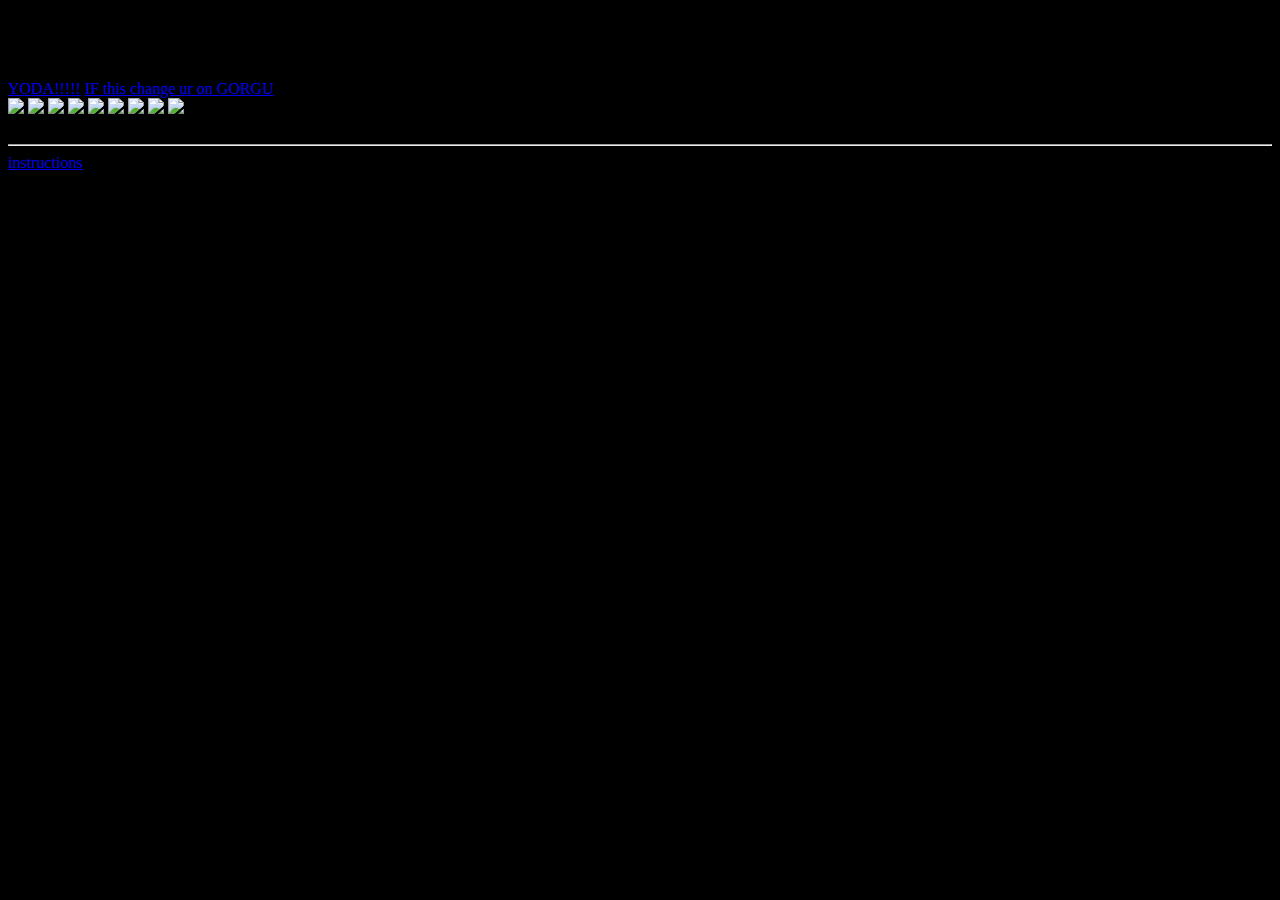
==== gorgu.html @ 0d5cb751 "ihateelife" ====
<!DOCTYPE html>
<html lang="en">
  <head>
    <meta charset="UTF-8" />
    <meta name="viewport" content="width=device-width, initial-scale=1.0" />
    <meta http-equiv="X-UA-Compatible" content="ie=edge" />
    <link href="style.css" rel="stylesheet" type="text/css" />
    <title>Static Template</title>
  </head>
  <body>
    <h1>Starzyk Wars</h1>
    <nav>
      <a href="index.html">YODA!!!!!</a>
      <a href="gorgu.html">IF this change ur on GORGU</a>

      <!-- add 3 page of starwars hero of your choice -->
    </nav>
    <!-- code here -->
  
      <img src=image/row-1-column-1.png> <img src=image/row-1-column-2.png> <img src=image/row-1-column-3.png> 
      
      <img src=image/row-2-column-1.png> <img src=image/row-2-column-2.png> <img src=image/row-2-column-2.png> 
      
      <img src=image/row-3-column-1.png> <img src=image/row-3-column-2.png> <img src=image/row-3-column-3.png>
   
    <br /><br />
    <hr />
    <a href="instruction.html">instructions</a>
       
        
        
        
        
        
        
        
            <script src="script.js"></script>
  </body>
</html>
---- style.css ----
@import url("https://fonts.googleapis.com/css?family=Lato|Poller+One&display=swap");

img {
  align-self: center;
}
@font-face {
  font-family: "SF Distant Galaxy";
  src: url("SFDistantGalaxy.ttf") format("truetype");
}
/* phone */

body {
background-color:blue;
  
}
.WHAT{
  display:flex;
    flex-direction: column;
}



h1 {
  font-family: "SF Distant Galaxy";
}



/* computer */
@media screen and (min-width: 600px) {

  body {
    background-color:black;
  }
  .WHAT{
    display:flex;
    justify-content: center;
      margin: 1px;
  }
  .HUH{
    display:flex;
    justify-content: center;
      margin: 1px;
  }
  .HMM{
    display:flex;
    justify-content: center;
      margin: 1px;
  }


}
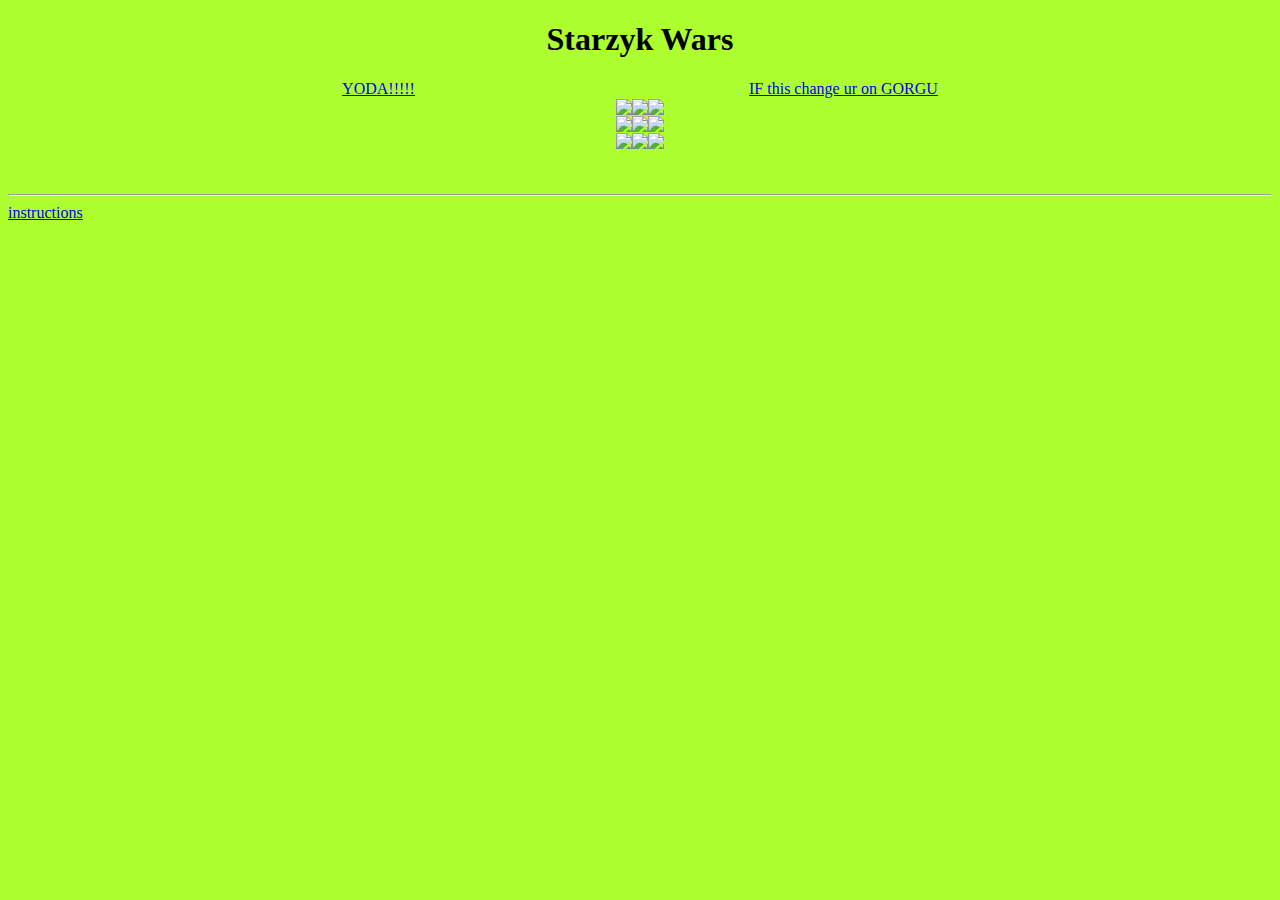
==== commit 24af1669: "MOTHERF-" ====
--- a/gorgu.html
+++ b/gorgu.html
@@ -10,19 +10,22 @@
   <body>
     <h1>Starzyk Wars</h1>
     <nav>
+      <div class="NEW">
       <a href="index.html">YODA!!!!!</a>
       <a href="gorgu.html">IF this change ur on GORGU</a>
-
+</div>
       <!-- add 3 page of starwars hero of your choice -->
     </nav>
     <!-- code here -->
-  
+    <div class="WHAT">
       <img src=image/row-1-column-1.png> <img src=image/row-1-column-2.png> <img src=image/row-1-column-3.png> 
-      
+      </div>
+      <div class="HUH">
       <img src=image/row-2-column-1.png> <img src=image/row-2-column-2.png> <img src=image/row-2-column-2.png> 
-      
+    </div>
+    <div class="HMM">
       <img src=image/row-3-column-1.png> <img src=image/row-3-column-2.png> <img src=image/row-3-column-3.png>
-   
+    </div>
     <br /><br />
     <hr />
     <a href="instruction.html">instructions</a>
--- a/style.css
+++ b/style.css
@@ -10,18 +10,42 @@
 /* phone */
 
 body {
-background-color:blue;
-  
+  background-color:blueviolet;
+}
+
+
+.NEW{
+display:flex;
+flex-direction: column;
+justify-content: space-evenly;
+align-items: center;
 }
 .WHAT{
   display:flex;
-    flex-direction: column;
+  flex-direction: column;
+  justify-content: center;
+    margin: 1px;
 }
-
+.HUH{
+  display:flex;
+  flex-direction: column;
+  justify-content: center;
+    margin: 1px;
+}
+.HMM{
+  display:flex;
+  flex-direction: column;
+  justify-content: center;
+    margin: 1px;
+}
 
 
 h1 {
   font-family: "SF Distant Galaxy";
+  display:flex;
+  flex-direction: column;
+  justify-content: center;
+  align-items: center;
 }
 
 
@@ -30,20 +54,29 @@
 @media screen and (min-width: 600px) {
 
   body {
-    background-color:black;
+    background-color:greenyellow;
   }
+
+  .NEW{
+    display:flex;
+    flex-direction: row;
+    justify-content: space-evenly;
+    }
   .WHAT{
     display:flex;
+    flex-direction: row;
     justify-content: center;
       margin: 1px;
   }
   .HUH{
     display:flex;
+    flex-direction: row;
     justify-content: center;
       margin: 1px;
   }
   .HMM{
     display:flex;
+    flex-direction: row;
     justify-content: center;
       margin: 1px;
   }
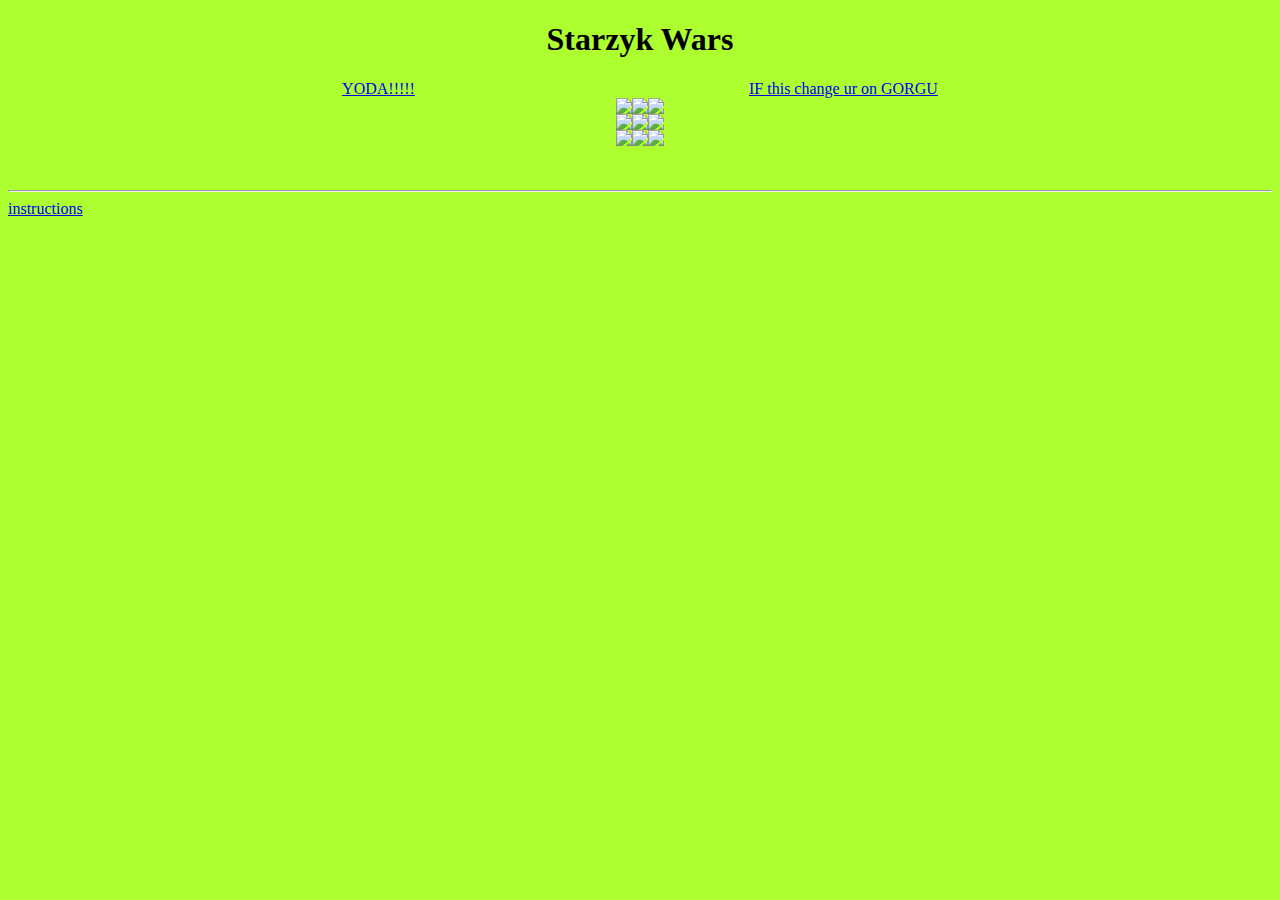
==== commit a487f76a: "MOTHERF" ====
--- a/gorgu.html
+++ b/gorgu.html
@@ -21,7 +21,7 @@
       <img src=image/row-1-column-1.png> <img src=image/row-1-column-2.png> <img src=image/row-1-column-3.png> 
       </div>
       <div class="HUH">
-      <img src=image/row-2-column-1.png> <img src=image/row-2-column-2.png> <img src=image/row-2-column-2.png> 
+      <img src=image/row-2-column-1.png> <img src=image/row-2-column-2.png> <img src=image/row-2-column-3.png> 
     </div>
     <div class="HMM">
       <img src=image/row-3-column-1.png> <img src=image/row-3-column-2.png> <img src=image/row-3-column-3.png>
--- a/style.css
+++ b/style.css
@@ -24,19 +24,19 @@
   display:flex;
   flex-direction: column;
   justify-content: center;
-    margin: 1px;
+
 }
 .HUH{
   display:flex;
   flex-direction: column;
   justify-content: center;
-    margin: 1px;
+
 }
 .HMM{
   display:flex;
   flex-direction: column;
   justify-content: center;
-    margin: 1px;
+
 }
 
 
@@ -66,19 +66,19 @@
     display:flex;
     flex-direction: row;
     justify-content: center;
-      margin: 1px;
+    
   }
   .HUH{
     display:flex;
     flex-direction: row;
     justify-content: center;
-      margin: 1px;
+   
   }
   .HMM{
     display:flex;
     flex-direction: row;
     justify-content: center;
-      margin: 1px;
+   
   }
 
 
